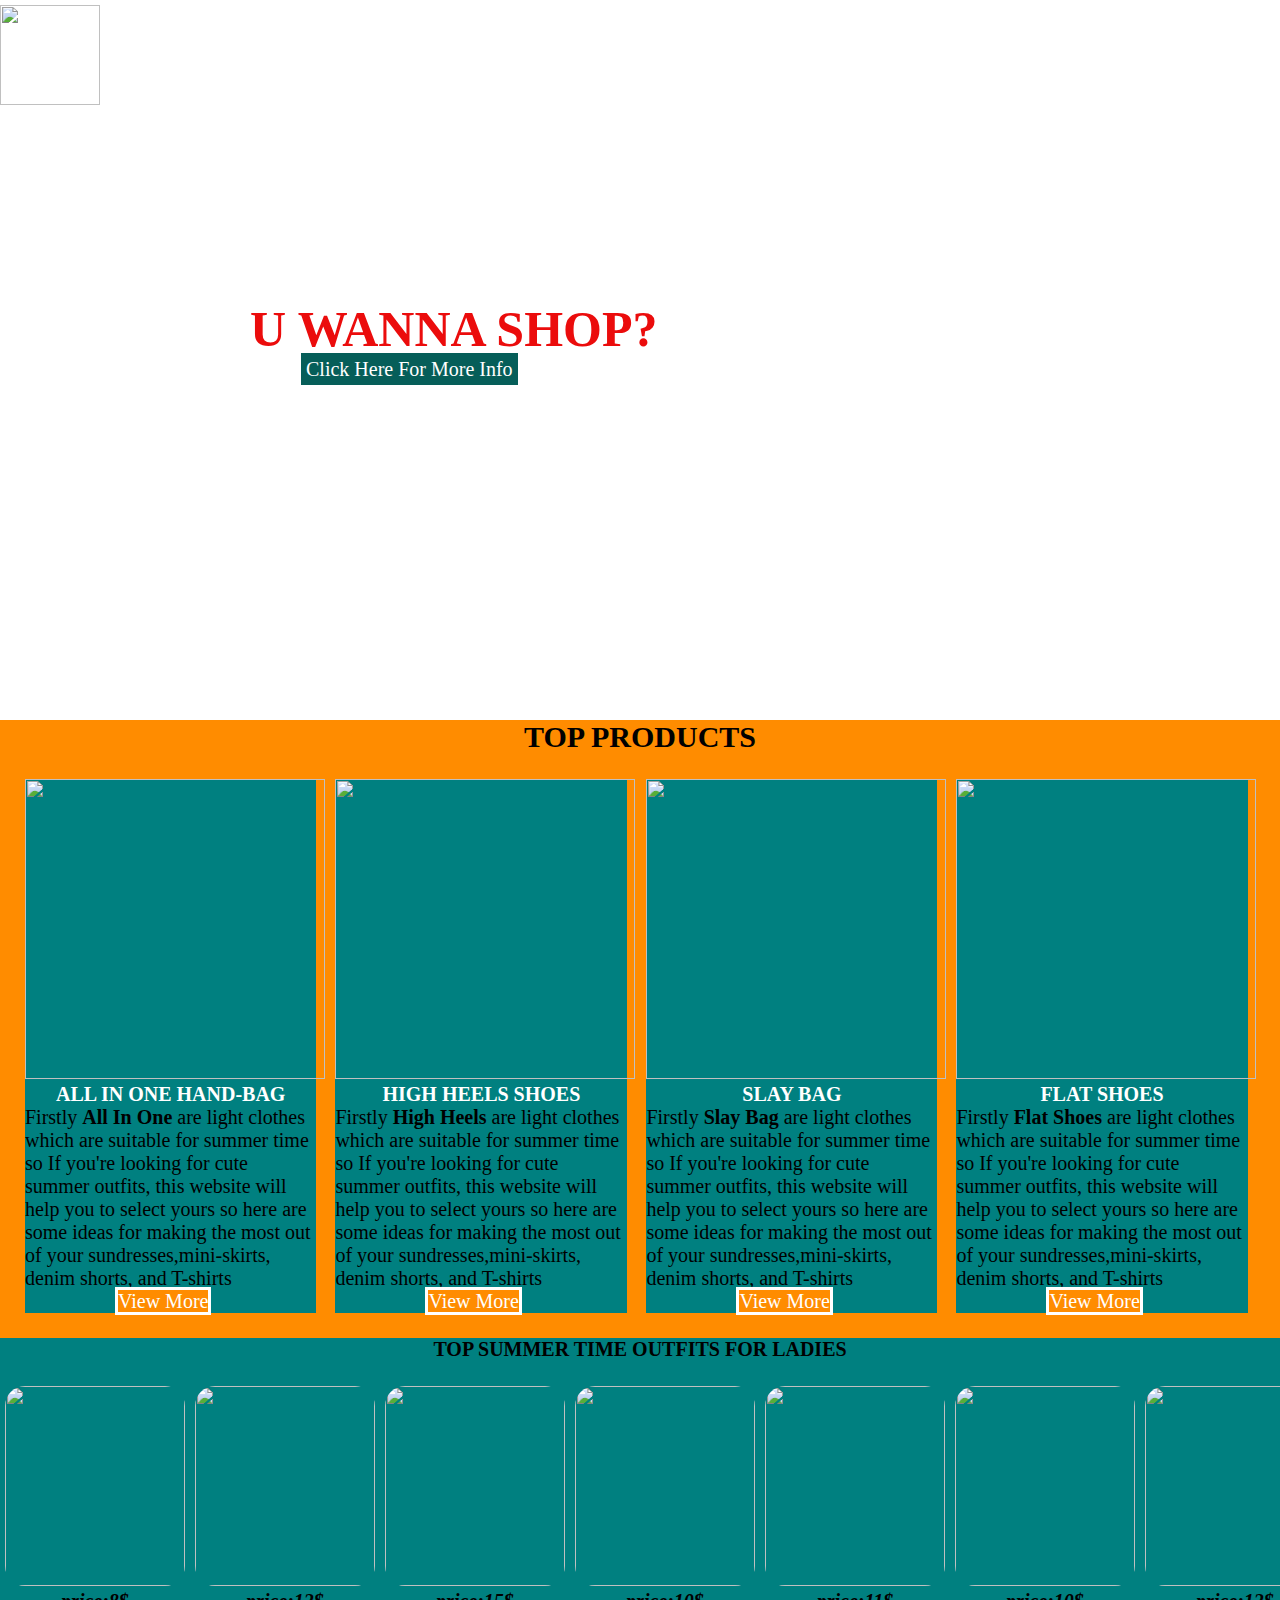
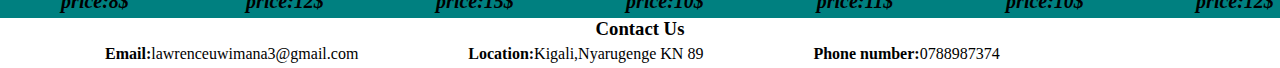
==== index.html @ 6c4a0cfb "Add files via upload" ====
<!DOCTYPE html>
<html>
<head>
 <title>BossedUpBoutiqueOfficialWebSite</title>
 <meta charset="utf-8">
    <meta name="viewport" content="width=device-width, user-scalable=no, initial-scale=1.0, maximum-scale=1.0, minimum-scale=1.0">
  <meta http-equiv="X-UA-Compatible" content="ie=edge">
 <link rel="stylesheet" href="style.css" type="text/css">
</head>
<header>
    <div class="row">
        <div class="logo">
            <img src="./images/fashion3.jpg">
        </div>
<div class="menus">
<ul>
<li class="active"><a href="index.html">HOME</a></li>
<li><a href="handbag.html">HAND-BAGS</a></li>
<li><a href="shoes.html">SHOES</a></li>
<li><a href="aboutus.html">ABOUT US</a></li>
</ul></div></div>
<div class="ready" >   
<h1>U WANNA SHOP? </h1>
<div class="button">
  <a href="aboutus.html" class="view">Click Here For More Info</a>
  </div> 
</div>
</div>
</header>
<body>
    <h5 style="text-align: center;font-size: 30px;background-color: darkorange;color: black;">TOP PRODUCTS</h5>
    <section class="container">
        <div class="card">
            <div class="carte">
            <div class="card-image"> 
                <img src="./images/all3.jpg" width="300" height="300">
            </div>
                <h2>ALL IN ONE HAND-BAG</h2>
                <p> Firstly <b>All In One</b> are  light clothes which are suitable
                     for summer time  so If you're looking for cute summer outfits,
                     this website will help you to select yours so here are some ideas for making the most
                      out of your sundresses,mini-skirts, denim shorts, and T-shirts</p>
                      <a href="handbag.html" class="read">View More</a>
                      </div>
                      </div>
        <div class="card">
            <div class="carte">
            <div class="card-image">
                <img src="./images/high2.jpg" width="300" height="300"></div>
                <h2>HIGH HEELS SHOES</h2>
                <p>Firstly <b>High Heels</b> are  light clothes which are suitable
                    for summer time  so If you're looking for cute summer outfits,
                    this website will help you to select yours so here are some ideas for making the most
                     out of your sundresses,mini-skirts, denim shorts, and T-shirts</p>
                     <a href="shoes.html" class="read">View More</a>
            </div>
        </div>
        <div class="card">
             <div class="carte">
            <div class="card-image">
                <img src="./images/slay4.jpg" width="300" height="300">
            </div>
                <h2>SLAY BAG</h2>
                <p>Firstly <b>Slay Bag</b> are  light clothes which are suitable
                    for summer time  so If you're looking for cute summer outfits,
                    this website will help you to select yours so here are some ideas for making the most
                     out of your sundresses,mini-skirts, denim shorts, and T-shirts</p>
                    <a href="handbag.html" class="read">View More</a>
            </div>
        </div>
        <div class="card">
            <div class="carte">
            <div class="card-image">
                <img src="./images/star.jpg" width="300" height="300">
            </div> 
                <h2>FLAT SHOES</h2>
                <p>Firstly <b>Flat Shoes</b> are  light clothes which are suitable
                    for summer time  so If you're looking for cute summer outfits,
                    this website will help you to select yours so here are some ideas for making the most
                     out of your sundresses,mini-skirts, denim shorts, and T-shirts</p>
                     <a href="shoes.html" class="read">View More</a>
            </div>
        </div>
    </section>
    <h1 style="text-align:center;font-size:20px; background-color:teal;">TOP SUMMER TIME OUTFITS FOR LADIES</h1>
    <section class="container2"> 
<div class="top">
    <div class="top-image">
<img src="./images/summer1.jpg" width="180" height="200">
    </div>
<p>price:8$</p>
    
</div>
<div class="top">
<div class="top-image">
<img src="./images/summer3.jpg" width="180" height="200">
    </div>
<p>price:12$</p>
       </div>
       <div class="top">
       <div class="top-image">
<img src="./images/summer4.jpg" width="180" height="200">
    </div>
<p>price:15$</p>
       </div>
       <div class="top">
       <div class="top-image">
<img src="./images/summer11.jpg" width="180" height="200">
    </div>
<p>price:10$</p>
       </div>
       <div class="top">
       <div class="top-image">
<img src="./images/summer6.jpg" width="180" height="200">
    </div>
<p>price:11$</p>
      </div>
       <div class="top">
        <div class="top-image">
 <img src="./images/summer7.jpg" width="180" height="200">
     </div>
 <p>price:10$</p>
        </div>
        <div class="top">
            <div class="top-image">
     <img src="./images/summer8.jpg" width="180" height="200">
         </div>
     <p>price:12$</p>
        </div></div>
    </section>
    <div class="footer">
        <h3><b>Contact Us</b></h3>
       <p><b>Email:</b>lawrenceuwimana3@gmail.com</p>
       <p><b>Location:</b>Kigali,Nyarugenge KN 89</p> 
        <p><b>Phone number:</b>0788987374</p>
    </div>
</body>
</html>
---- style.css ----
*
{
   
margin:0;
padding: 0;
}
header{ 
    background-image: url(./images/shuzi.jpg);
    height: 80vh;
    background-size: cover;
}
 .menus ul{
float: right;
list-style: none;
color:rgb(255, 255, 255);
margin-top: 40px;


}
.menus ul li{
    display: inline-block;
    padding: 10px;
    font-size: 20px;
    opacity: 0.5;
}
.menus ul li a{
    color: white;
    text-decoration: none;
}
.menus ul li.active a{
    border: 1px solid white;
}
.menus ul li a:hover{
    color: darkorange;
    border-radius: 5%;
    border: 2px solid black;
    font-family:Verdana, Geneva, Tahoma, sans-serif;
}
.logo img{
    width: 100px;
    height: 100px;
    float: left;
    margin-top: 5px;
}
 .ready {
margin-top: 0;
margin-left: 0;
position: absolute;
}
.ready h1{
    font-size: 50px;
    color: rgb(235, 12, 12);
    margin-top: 300px;
    margin-left: 250px;
}
.button{
    width: 400px;
    float: left;
   margin-left: 300px;
}
.button a{
    color: white;
    font-size: 20px;
    padding: 5px;
    text-decoration: none;
}
.view {
background-color:rgb(6, 94, 89);
border: 1px solid white;
}
.view:hover{
    background-color: rgb(252, 249, 249);
    color: black;

}

.container{
    display:flex;
    width:97%;
    height: 100%;
    background-color:darkorange;
   padding: 20px; 
}
.carte{
    background-color: teal;
    width: 97%;
   

}
.carte p{
    font-size: 20px;
}
.carte:hover{
    background-color:gray;
    transition: all 1s ease;
    transform: scale(1.03);
    border-radius: 10px;
}
.card{
    padding:5px;   
}

.carte h2{
font-size: 20px;
color:white;
text-align: center;
}
.carte a{
  margin-left: 90px;
    font-size: 20px;
  color: white;
  border:3px solid white;
  background-color: darkorange;
text-decoration: none;
}
.container2{
    background-color: teal;
    width: 100%;
    display: flex;
    
}
.top{
    padding: 5px;
    margin-top: 20px;
}
.top-image img{
border-radius: 20px;
}
.top p{
    font-size: 20px;
    color: black;
    text-align: center;
   font-style: italic;
font-weight: 800;
}

.footer p{
    float: left;
    padding: 5px;
    margin-left: 100px;
}
.footer h3{
   text-align: center;
   text-transform: capitalize;
   
}
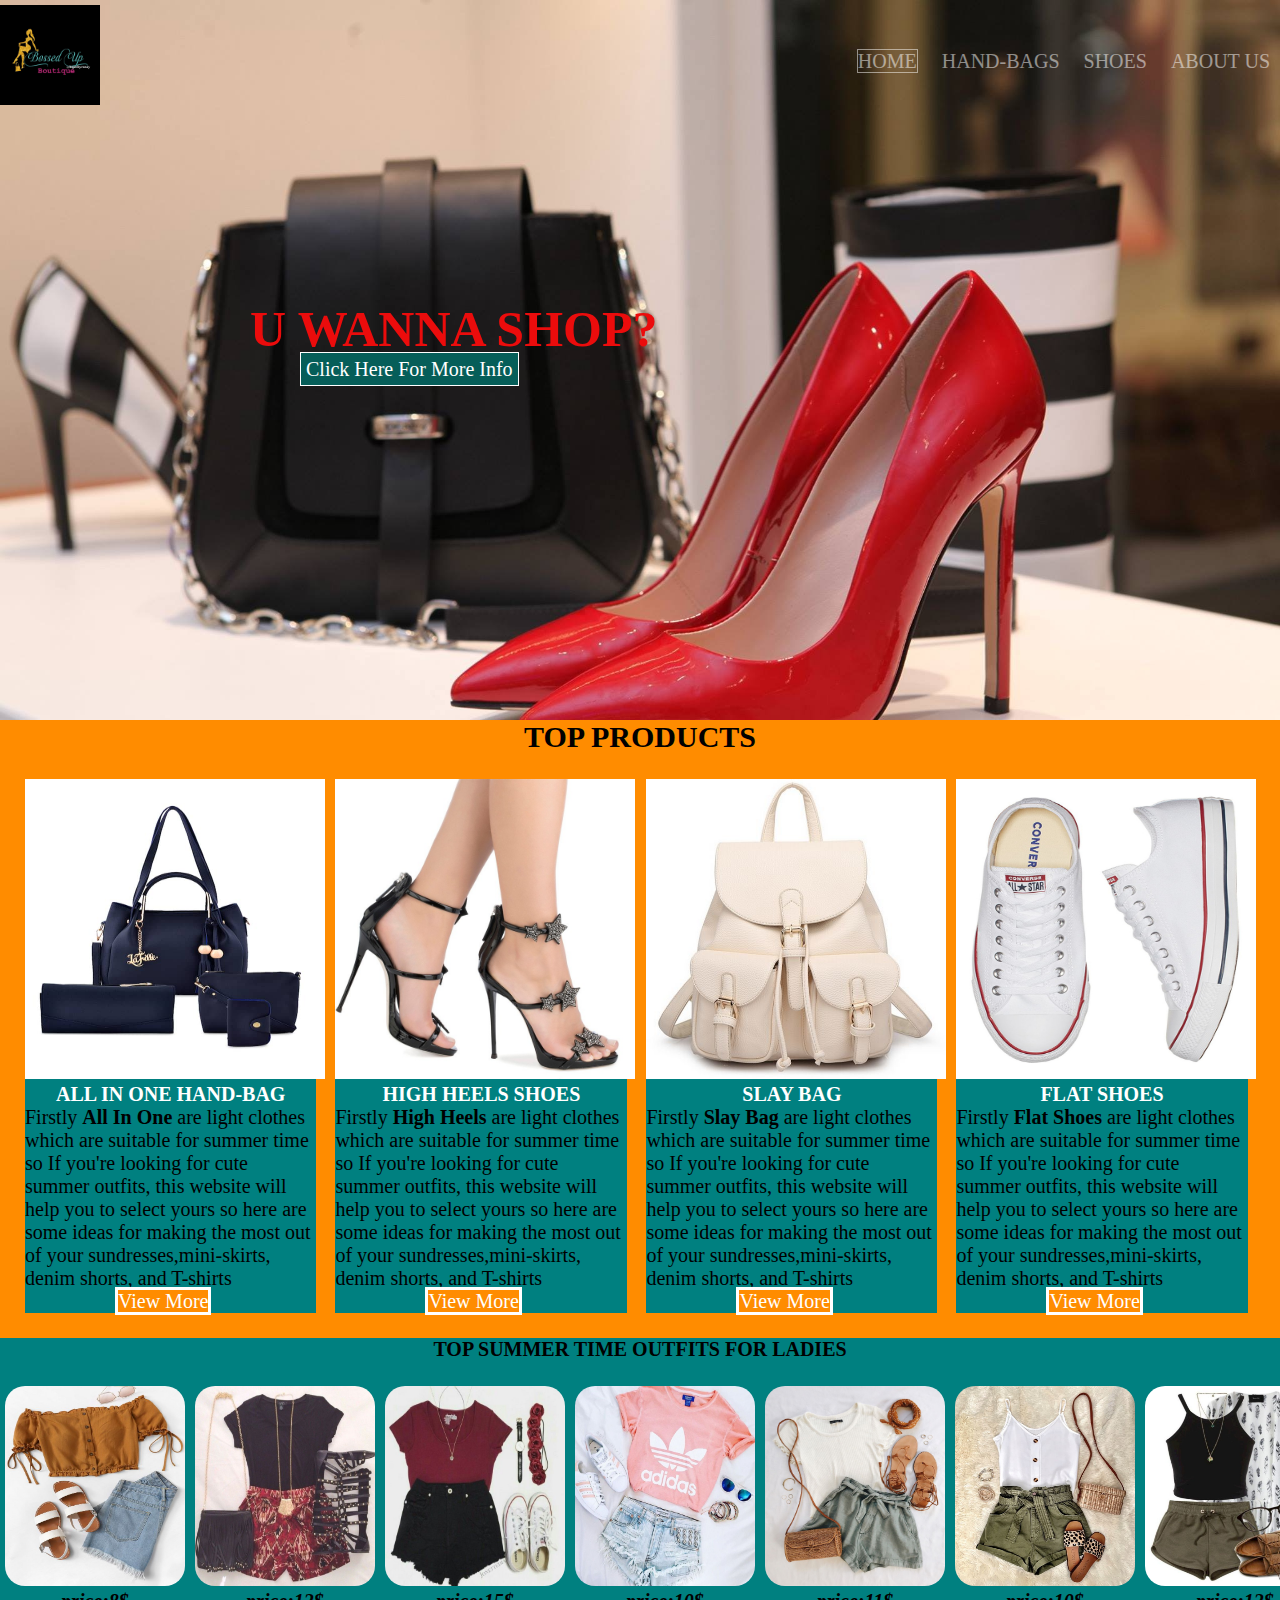
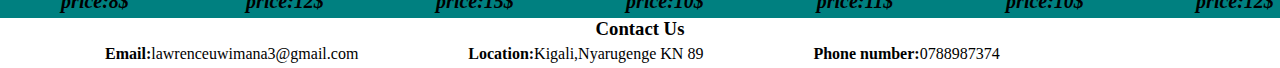
==== commit a3ad16f5: "hello guys" ====
--- a/index.html
+++ b/index.html
@@ -1,138 +1,138 @@
-<!DOCTYPE html>
-<html>
-<head>
- <title>BossedUpBoutiqueOfficialWebSite</title>
- <meta charset="utf-8">
-    <meta name="viewport" content="width=device-width, user-scalable=no, initial-scale=1.0, maximum-scale=1.0, minimum-scale=1.0">
-  <meta http-equiv="X-UA-Compatible" content="ie=edge">
- <link rel="stylesheet" href="style.css" type="text/css">
-</head>
-<header>
-    <div class="row">
-        <div class="logo">
-            <img src="./images/fashion3.jpg">
-        </div>
-<div class="menus">
-<ul>
-<li class="active"><a href="index.html">HOME</a></li>
-<li><a href="handbag.html">HAND-BAGS</a></li>
-<li><a href="shoes.html">SHOES</a></li>
-<li><a href="aboutus.html">ABOUT US</a></li>
-</ul></div></div>
-<div class="ready" >   
-<h1>U WANNA SHOP? </h1>
-<div class="button">
-  <a href="aboutus.html" class="view">Click Here For More Info</a>
-  </div> 
-</div>
-</div>
-</header>
-<body>
-    <h5 style="text-align: center;font-size: 30px;background-color: darkorange;color: black;">TOP PRODUCTS</h5>
-    <section class="container">
-        <div class="card">
-            <div class="carte">
-            <div class="card-image"> 
-                <img src="./images/all3.jpg" width="300" height="300">
-            </div>
-                <h2>ALL IN ONE HAND-BAG</h2>
-                <p> Firstly <b>All In One</b> are  light clothes which are suitable
-                     for summer time  so If you're looking for cute summer outfits,
-                     this website will help you to select yours so here are some ideas for making the most
-                      out of your sundresses,mini-skirts, denim shorts, and T-shirts</p>
-                      <a href="handbag.html" class="read">View More</a>
-                      </div>
-                      </div>
-        <div class="card">
-            <div class="carte">
-            <div class="card-image">
-                <img src="./images/high2.jpg" width="300" height="300"></div>
-                <h2>HIGH HEELS SHOES</h2>
-                <p>Firstly <b>High Heels</b> are  light clothes which are suitable
-                    for summer time  so If you're looking for cute summer outfits,
-                    this website will help you to select yours so here are some ideas for making the most
-                     out of your sundresses,mini-skirts, denim shorts, and T-shirts</p>
-                     <a href="shoes.html" class="read">View More</a>
-            </div>
-        </div>
-        <div class="card">
-             <div class="carte">
-            <div class="card-image">
-                <img src="./images/slay4.jpg" width="300" height="300">
-            </div>
-                <h2>SLAY BAG</h2>
-                <p>Firstly <b>Slay Bag</b> are  light clothes which are suitable
-                    for summer time  so If you're looking for cute summer outfits,
-                    this website will help you to select yours so here are some ideas for making the most
-                     out of your sundresses,mini-skirts, denim shorts, and T-shirts</p>
-                    <a href="handbag.html" class="read">View More</a>
-            </div>
-        </div>
-        <div class="card">
-            <div class="carte">
-            <div class="card-image">
-                <img src="./images/star.jpg" width="300" height="300">
-            </div> 
-                <h2>FLAT SHOES</h2>
-                <p>Firstly <b>Flat Shoes</b> are  light clothes which are suitable
-                    for summer time  so If you're looking for cute summer outfits,
-                    this website will help you to select yours so here are some ideas for making the most
-                     out of your sundresses,mini-skirts, denim shorts, and T-shirts</p>
-                     <a href="shoes.html" class="read">View More</a>
-            </div>
-        </div>
-    </section>
-    <h1 style="text-align:center;font-size:20px; background-color:teal;">TOP SUMMER TIME OUTFITS FOR LADIES</h1>
-    <section class="container2"> 
-<div class="top">
-    <div class="top-image">
-<img src="./images/summer1.jpg" width="180" height="200">
-    </div>
-<p>price:8$</p>
-    
-</div>
-<div class="top">
-<div class="top-image">
-<img src="./images/summer3.jpg" width="180" height="200">
-    </div>
-<p>price:12$</p>
-       </div>
-       <div class="top">
-       <div class="top-image">
-<img src="./images/summer4.jpg" width="180" height="200">
-    </div>
-<p>price:15$</p>
-       </div>
-       <div class="top">
-       <div class="top-image">
-<img src="./images/summer11.jpg" width="180" height="200">
-    </div>
-<p>price:10$</p>
-       </div>
-       <div class="top">
-       <div class="top-image">
-<img src="./images/summer6.jpg" width="180" height="200">
-    </div>
-<p>price:11$</p>
-      </div>
-       <div class="top">
-        <div class="top-image">
- <img src="./images/summer7.jpg" width="180" height="200">
-     </div>
- <p>price:10$</p>
-        </div>
-        <div class="top">
-            <div class="top-image">
-     <img src="./images/summer8.jpg" width="180" height="200">
-         </div>
-     <p>price:12$</p>
-        </div></div>
-    </section>
-    <div class="footer">
-        <h3><b>Contact Us</b></h3>
-       <p><b>Email:</b>lawrenceuwimana3@gmail.com</p>
-       <p><b>Location:</b>Kigali,Nyarugenge KN 89</p> 
-        <p><b>Phone number:</b>0788987374</p>
-    </div>
-</body>
+<!DOCTYPE html>
+<html>
+<head>
+ <title>BossedUpBoutiqueOfficialWebSite</title>
+ <meta charset="utf-8">
+    <meta name="viewport" content="width=device-width, user-scalable=no, initial-scale=1.0, maximum-scale=1.0, minimum-scale=1.0">
+  <meta http-equiv="X-UA-Compatible" content="ie=edge">
+ <link rel="stylesheet" href="style.css" type="text/css">
+</head>
+<header>
+    <div class="row">
+        <div class="logo">
+            <img src="./images/fashion3.jpg">
+        </div>
+<div class="menus">
+<ul>
+<li class="active"><a href="index.html">HOME</a></li>
+<li><a href="handbag.html">HAND-BAGS</a></li>
+<li><a href="shoes.html">SHOES</a></li>
+<li><a href="aboutus.html">ABOUT US</a></li>
+</ul></div></div>
+<div class="ready" >   
+<h1>U WANNA SHOP? </h1>
+<div class="button">
+  <a href="aboutus.html" class="view">Click Here For More Info</a>
+  </div> 
+</div>
+</div>
+</header>
+<body>
+    <h5 style="text-align: center;font-size: 30px;background-color: darkorange;color: black;">TOP PRODUCTS</h5>
+    <section class="container">
+        <div class="card">
+            <div class="carte">
+            <div class="card-image"> 
+                <img src="./images/all3.jpg" width="300" height="300">
+            </div>
+                <h2>ALL IN ONE HAND-BAG</h2>
+                <p> Firstly <b>All In One</b> are  light clothes which are suitable
+                     for summer time  so If you're looking for cute summer outfits,
+                     this website will help you to select yours so here are some ideas for making the most
+                      out of your sundresses,mini-skirts, denim shorts, and T-shirts</p>
+                      <a href="handbag.html" class="read">View More</a>
+                      </div>
+                      </div>
+        <div class="card">
+            <div class="carte">
+            <div class="card-image">
+                <img src="./images/high2.jpg" width="300" height="300"></div>
+                <h2>HIGH HEELS SHOES</h2>
+                <p>Firstly <b>High Heels</b> are  light clothes which are suitable
+                    for summer time  so If you're looking for cute summer outfits,
+                    this website will help you to select yours so here are some ideas for making the most
+                     out of your sundresses,mini-skirts, denim shorts, and T-shirts</p>
+                     <a href="shoes.html" class="read">View More</a>
+            </div>
+        </div>
+        <div class="card">
+             <div class="carte">
+            <div class="card-image">
+                <img src="./images/slay4.jpg" width="300" height="300">
+            </div>
+                <h2>SLAY BAG</h2>
+                <p>Firstly <b>Slay Bag</b> are  light clothes which are suitable
+                    for summer time  so If you're looking for cute summer outfits,
+                    this website will help you to select yours so here are some ideas for making the most
+                     out of your sundresses,mini-skirts, denim shorts, and T-shirts</p>
+                    <a href="handbag.html" class="read">View More</a>
+            </div>
+        </div>
+        <div class="card">
+            <div class="carte">
+            <div class="card-image">
+                <img src="./images/star.jpg" width="300" height="300">
+            </div> 
+                <h2>FLAT SHOES</h2>
+                <p>Firstly <b>Flat Shoes</b> are  light clothes which are suitable
+                    for summer time  so If you're looking for cute summer outfits,
+                    this website will help you to select yours so here are some ideas for making the most
+                     out of your sundresses,mini-skirts, denim shorts, and T-shirts</p>
+                     <a href="shoes.html" class="read">View More</a>
+            </div>
+        </div>
+    </section>
+    <h1 style="text-align:center;font-size:20px; background-color:teal;">TOP SUMMER TIME OUTFITS FOR LADIES</h1>
+    <section class="container2"> 
+<div class="top">
+    <div class="top-image">
+<img src="./images/summer1.jpg" width="180" height="200">
+    </div>
+<p>price:8$</p>
+    
+</div>
+<div class="top">
+<div class="top-image">
+<img src="./images/summer3.jpg" width="180" height="200">
+    </div>
+<p>price:12$</p>
+       </div>
+       <div class="top">
+       <div class="top-image">
+<img src="./images/summer4.jpg" width="180" height="200">
+    </div>
+<p>price:15$</p>
+       </div>
+       <div class="top">
+       <div class="top-image">
+<img src="./images/summer11.jpg" width="180" height="200">
+    </div>
+<p>price:10$</p>
+       </div>
+       <div class="top">
+       <div class="top-image">
+<img src="./images/summer6.jpg" width="180" height="200">
+    </div>
+<p>price:11$</p>
+      </div>
+       <div class="top">
+        <div class="top-image">
+ <img src="./images/summer7.jpg" width="180" height="200">
+     </div>
+ <p>price:10$</p>
+        </div>
+        <div class="top">
+            <div class="top-image">
+     <img src="./images/summer8.jpg" width="180" height="200">
+         </div>
+     <p>price:12$</p>
+        </div></div>
+    </section>
+    <div class="footer">
+        <h3><b>Contact Us</b></h3>
+       <p><b>Email:</b>lawrenceuwimana3@gmail.com</p>
+       <p><b>Location:</b>Kigali,Nyarugenge KN 89</p> 
+        <p><b>Phone number:</b>0788987374</p>
+    </div>
+</body>
 </html>--- a/style.css
+++ b/style.css
@@ -1,147 +1,147 @@
-*
-{
-   
-margin:0;
-padding: 0;
-}
-header{ 
-    background-image: url(./images/shuzi.jpg);
-    height: 80vh;
-    background-size: cover;
-}
- .menus ul{
-float: right;
-list-style: none;
-color:rgb(255, 255, 255);
-margin-top: 40px;
-
-
-}
-.menus ul li{
-    display: inline-block;
-    padding: 10px;
-    font-size: 20px;
-    opacity: 0.5;
-}
-.menus ul li a{
-    color: white;
-    text-decoration: none;
-}
-.menus ul li.active a{
-    border: 1px solid white;
-}
-.menus ul li a:hover{
-    color: darkorange;
-    border-radius: 5%;
-    border: 2px solid black;
-    font-family:Verdana, Geneva, Tahoma, sans-serif;
-}
-.logo img{
-    width: 100px;
-    height: 100px;
-    float: left;
-    margin-top: 5px;
-}
- .ready {
-margin-top: 0;
-margin-left: 0;
-position: absolute;
-}
-.ready h1{
-    font-size: 50px;
-    color: rgb(235, 12, 12);
-    margin-top: 300px;
-    margin-left: 250px;
-}
-.button{
-    width: 400px;
-    float: left;
-   margin-left: 300px;
-}
-.button a{
-    color: white;
-    font-size: 20px;
-    padding: 5px;
-    text-decoration: none;
-}
-.view {
-background-color:rgb(6, 94, 89);
-border: 1px solid white;
-}
-.view:hover{
-    background-color: rgb(252, 249, 249);
-    color: black;
-
-}
-
-.container{
-    display:flex;
-    width:97%;
-    height: 100%;
-    background-color:darkorange;
-   padding: 20px; 
-}
-.carte{
-    background-color: teal;
-    width: 97%;
-   
-
-}
-.carte p{
-    font-size: 20px;
-}
-.carte:hover{
-    background-color:gray;
-    transition: all 1s ease;
-    transform: scale(1.03);
-    border-radius: 10px;
-}
-.card{
-    padding:5px;   
-}
-
-.carte h2{
-font-size: 20px;
-color:white;
-text-align: center;
-}
-.carte a{
-  margin-left: 90px;
-    font-size: 20px;
-  color: white;
-  border:3px solid white;
-  background-color: darkorange;
-text-decoration: none;
-}
-.container2{
-    background-color: teal;
-    width: 100%;
-    display: flex;
-    
-}
-.top{
-    padding: 5px;
-    margin-top: 20px;
-}
-.top-image img{
-border-radius: 20px;
-}
-.top p{
-    font-size: 20px;
-    color: black;
-    text-align: center;
-   font-style: italic;
-font-weight: 800;
-}
-
-.footer p{
-    float: left;
-    padding: 5px;
-    margin-left: 100px;
-}
-.footer h3{
-   text-align: center;
-   text-transform: capitalize;
-   
-}
-
+*
+{
+   
+margin:0;
+padding: 0;
+}
+header{ 
+    background-image: url(./images/shuzi.jpg);
+    height: 80vh;
+    background-size: cover;
+}
+ .menus ul{
+float: right;
+list-style: none;
+color:rgb(255, 255, 255);
+margin-top: 40px;
+
+
+}
+.menus ul li{
+    display: inline-block;
+    padding: 10px;
+    font-size: 20px;
+    opacity: 0.5;
+}
+.menus ul li a{
+    color: white;
+    text-decoration: none;
+}
+.menus ul li.active a{
+    border: 1px solid white;
+}
+.menus ul li a:hover{
+    color: darkorange;
+    border-radius: 5%;
+    border: 2px solid black;
+    font-family:Verdana, Geneva, Tahoma, sans-serif;
+}
+.logo img{
+    width: 100px;
+    height: 100px;
+    float: left;
+    margin-top: 5px;
+}
+ .ready {
+margin-top: 0;
+margin-left: 0;
+position: absolute;
+}
+.ready h1{
+    font-size: 50px;
+    color: rgb(235, 12, 12);
+    margin-top: 300px;
+    margin-left: 250px;
+}
+.button{
+    width: 400px;
+    float: left;
+   margin-left: 300px;
+}
+.button a{
+    color: white;
+    font-size: 20px;
+    padding: 5px;
+    text-decoration: none;
+}
+.view {
+background-color:rgb(6, 94, 89);
+border: 1px solid white;
+}
+.view:hover{
+    background-color: rgb(252, 249, 249);
+    color: black;
+
+}
+
+.container{
+    display:flex;
+    width:97%;
+    height: 100%;
+    background-color:darkorange;
+   padding: 20px; 
+}
+.carte{
+    background-color: teal;
+    width: 97%;
+   
+
+}
+.carte p{
+    font-size: 20px;
+}
+.carte:hover{
+    background-color:gray;
+    transition: all 1s ease;
+    transform: scale(1.03);
+    border-radius: 10px;
+}
+.card{
+    padding:5px;   
+}
+
+.carte h2{
+font-size: 20px;
+color:white;
+text-align: center;
+}
+.carte a{
+  margin-left: 90px;
+    font-size: 20px;
+  color: white;
+  border:3px solid white;
+  background-color: darkorange;
+text-decoration: none;
+}
+.container2{
+    background-color: teal;
+    width: 100%;
+    display: flex;
+    
+}
+.top{
+    padding: 5px;
+    margin-top: 20px;
+}
+.top-image img{
+border-radius: 20px;
+}
+.top p{
+    font-size: 20px;
+    color: black;
+    text-align: center;
+   font-style: italic;
+font-weight: 800;
+}
+
+.footer p{
+    float: left;
+    padding: 5px;
+    margin-left: 100px;
+}
+.footer h3{
+   text-align: center;
+   text-transform: capitalize;
+   
+}
+
